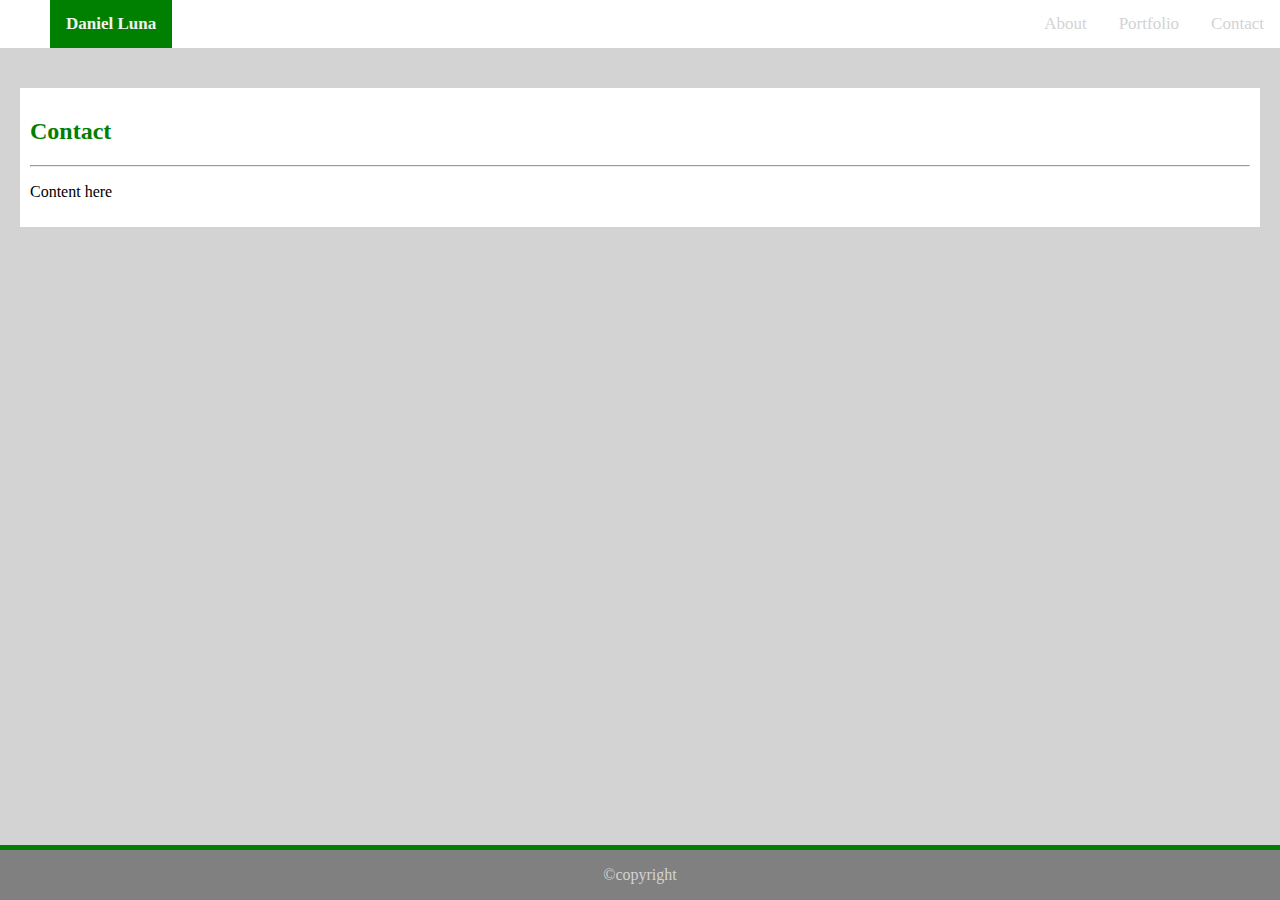
==== contact.html @ 1fc955ce "Template for pages completed, navbar/footer functnl, needs content" ====
<!DOCTYPE html>
<html lang="en">
<head>
    <link rel="stylesheet" type="text/css" href="assets/css/style.css">
    <title>About Me</title>
</head>
<body>
    <div id="navbar">
        <h1>Daniel Luna</h1>
        <a href="#">Contact</a>
        <a href="Portfolio.html">Portfolio</a>
        <a href="index.html">About</a>
    </div>
    
    <div class="content">
        <h2>Contact</h2>
        <hr>
        <p>Content here</p>
    </div>

    <div id="footer">
         <p>©copyright</p>
    </div>


    
</body>

</html>
---- assets/css/style.css ----
body    
    {
        margin: 0;
        background-color: lightgrey;
    }

#navbar
    {
        overflow:hidden;
        display:block;
        background-color:white;
    }


#navbar h1
    {
        margin: auto;
        margin-left: 50px;
        float: left;
        color: #f2f2f2;
        background-color:green;
        text-align: center;
        padding: 14px 16px;
        text-decoration: none;
        font-size: 17px;
    }

#navbar a
    {
        float: right;
        color: lightgrey;
        text-align: center;
        padding: 14px 16px;
        text-decoration: none;
        font-size: 17px;
    }

.content
    {
        margin: 40px 20px;
        padding: 10px;
        overflow:hidden;
        display:block;
        background-color: white;

    }
.content h2
    {
        color: green;
    }
img
    {
        margin: 15px;
        float: left;
        display: block;
        height: 200px;
        widows: 200px;
    }

#footer
    {
        width: 100%;
        position: absolute;
        bottom: 0px;
        border-style: solid;
        border-width: 5px 0px 0px 0px;
        border-color: green;
        background-color:grey;
        overflow:hidden;
        display:block;
    }

#footer p
    {
        color: lightgrey;
        text-align: center;
    }
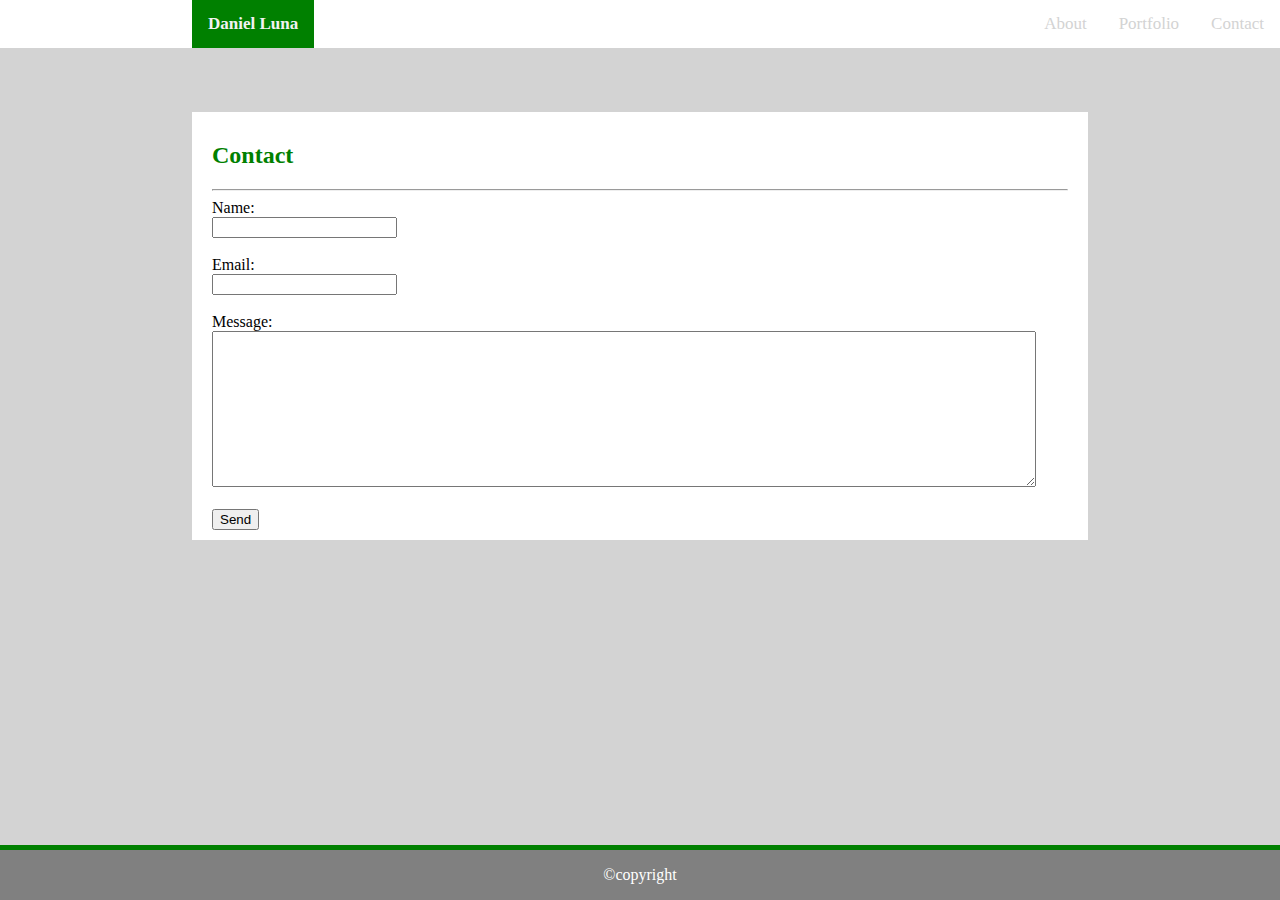
==== commit b04f1129: "Fixing the footer" ====
--- a/contact.html
+++ b/contact.html
@@ -2,7 +2,7 @@
 <html lang="en">
 <head>
     <link rel="stylesheet" type="text/css" href="assets/css/style.css">
-    <title>About Me</title>
+    <title>Contact</title>
 </head>
 <body>
     <div id="navbar">
@@ -12,10 +12,21 @@
         <a href="index.html">About</a>
     </div>
     
-    <div class="content">
+    <div id="content">
         <h2>Contact</h2>
         <hr>
-        <p>Content here</p>
+
+        <form action="mailto:123.daniel.luna@gmail.com" method="POST" enctype="text/plain">
+            Name:<br>
+                <input type="text" name="name"><br><br>
+            Email: <br>
+                <input type="text" name="Email"><br><br>
+            Message: <br>
+            <textarea name="Message" cols="100" rows="10"></textarea>
+            <br><br>
+            <input type="submit" value="Send">
+                
+        </form>
     </div>
 
     <div id="footer">
--- a/assets/css/style.css
+++ b/assets/css/style.css
@@ -15,7 +15,7 @@
 #navbar h1
     {
         margin: auto;
-        margin-left: 50px;
+        margin-left: 15%;
         float: left;
         color: #f2f2f2;
         background-color:green;
@@ -35,16 +35,16 @@
         font-size: 17px;
     }
 
-.content
+#content
     {
-        margin: 40px 20px;
-        padding: 10px;
+        margin: 5% 15%;
+        padding: 10px 20px;
         overflow:hidden;
         display:block;
         background-color: white;
 
     }
-.content h2
+#content h2
     {
         color: green;
     }
@@ -59,9 +59,10 @@
 
 #footer
     {
+        height: 50px;
         width: 100%;
-        position: absolute;
-        bottom: 0px;
+        position: fixed;
+        bottom: 0;
         border-style: solid;
         border-width: 5px 0px 0px 0px;
         border-color: green;
@@ -71,7 +72,7 @@
     }
 
 #footer p
-    {
-        color: lightgrey;
+    {   
+        color: white; 
         text-align: center;
     }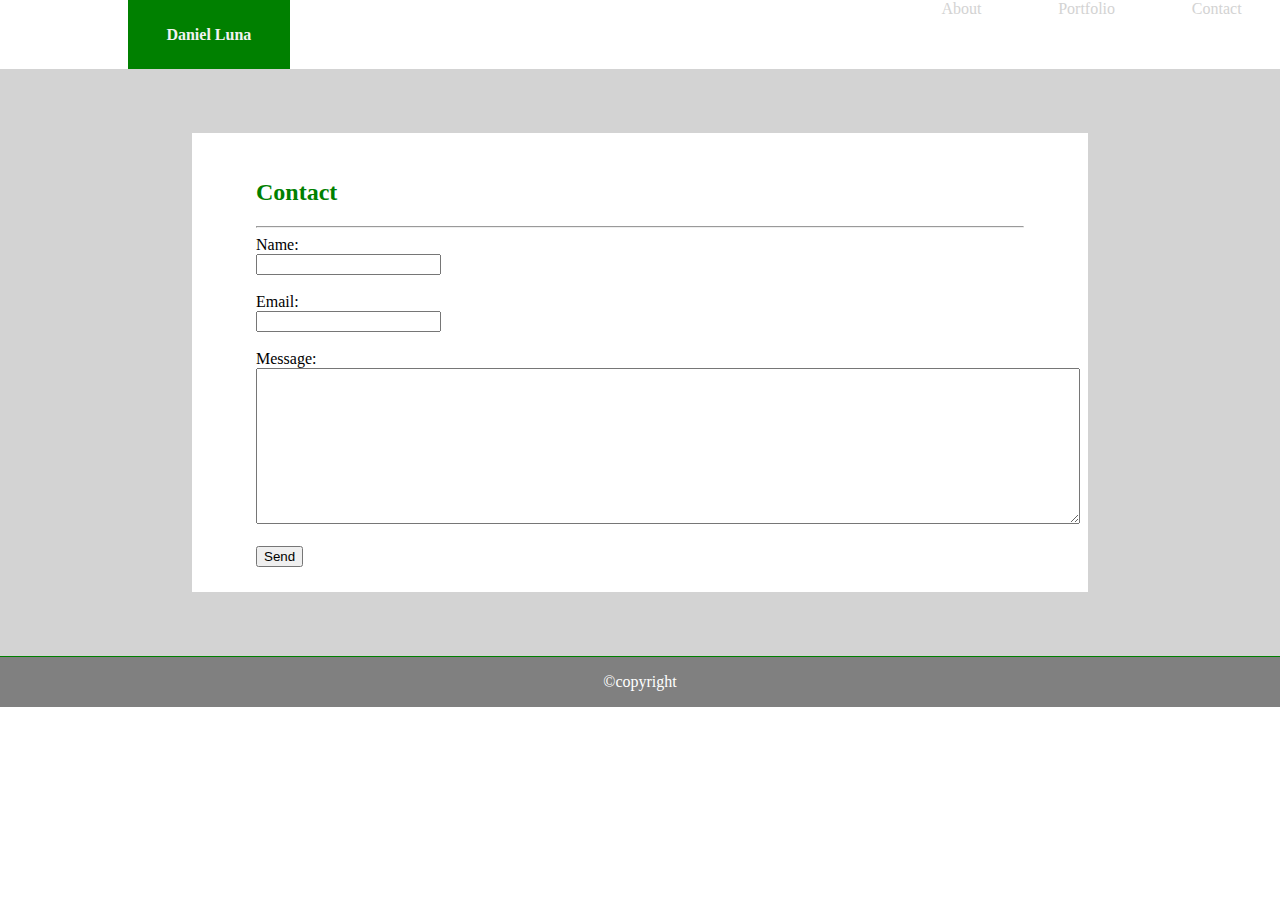
==== commit 04fa7495: "Made more mobile friendly, still needs work" ====
--- a/contact.html
+++ b/contact.html
@@ -1,40 +1,42 @@
 <!DOCTYPE html>
 <html lang="en">
-<head>
-    <link rel="stylesheet" type="text/css" href="assets/css/style.css">
-    <title>Contact</title>
-</head>
-<body>
-    <div id="navbar">
-        <h1>Daniel Luna</h1>
-        <a href="#">Contact</a>
-        <a href="Portfolio.html">Portfolio</a>
-        <a href="index.html">About</a>
-    </div>
-    
-    <div id="content">
-        <h2>Contact</h2>
-        <hr>
 
-        <form action="mailto:123.daniel.luna@gmail.com" method="POST" enctype="text/plain">
-            Name:<br>
-                <input type="text" name="name"><br><br>
-            Email: <br>
-                <input type="text" name="Email"><br><br>
-            Message: <br>
-            <textarea name="Message" cols="100" rows="10"></textarea>
-            <br><br>
-            <input type="submit" value="Send">
-                
-        </form>
-    </div>
+    <head>
+        <meta name="viewport" content="width=device-width, initial-scale=1.0">
+        <link rel="stylesheet" type="text/css" href="assets/css/style.css">
+        <title>Contact</title>
+    </head>
 
-    <div id="footer">
-         <p>©copyright</p>
-    </div>
+    <body>
+        
+        <div id="navbar">
+            <h1>Daniel Luna</h1>
+            <a href="#">Contact</a>
+            <a href="Portfolio.html">Portfolio</a>
+            <a href="index.html">About</a>
+        </div>
 
+        <div id="wraper">
+            <div id="content">
+                <h2>Contact</h2>
+                <hr>
+                <form action="mailto:123.daniel.luna@gmail.com" method="POST" enctype="text/plain">
+                    Name:<br>
+                        <input type="text" name="name"><br><br>
+                    Email: <br>
+                        <input type="text" name="Email"><br><br>
+                    Message: <br>
+                    <textarea name="Message" cols="100" rows="10"></textarea>
+                    <br><br>
+                    <input type="submit" value="Send">                    
+                </form>
+            </div>
+        </div>
 
-    
-</body>
+        <div id="footer">
+            <p>©copyright</p>
+        </div>
+        
+    </body>
 
 </html> --- a/assets/css/style.css
+++ b/assets/css/style.css
@@ -1,11 +1,16 @@
 body    
     {
-        margin: 0;
-        background-color: lightgrey;
+        margin: 0%;
+        padding: 0%;
+        height: 100%;
+        width: 100%;
+        background-color: white;
     }
 
 #navbar
-    {
+    {   
+        padding: 0%;
+        height: 10%;
         overflow:hidden;
         display:block;
         background-color:white;
@@ -14,15 +19,15 @@
 
 #navbar h1
     {
-        margin: auto;
-        margin-left: 15%;
+        width:fit-content;
+        margin: 0% 0% 0% 10%;
         float: left;
         color: #f2f2f2;
         background-color:green;
         text-align: center;
-        padding: 14px 16px;
+        padding: 2% 3%;
         text-decoration: none;
-        font-size: 17px;
+        font-size: 100%;
     }
 
 #navbar a
@@ -30,17 +35,30 @@
         float: right;
         color: lightgrey;
         text-align: center;
-        padding: 14px 16px;
+        padding: 2%px 3%px;
+        margin: 0% 3%;
         text-decoration: none;
-        font-size: 17px;
+        font-size: 100%px;
     }
+
+#wraper
+    {
+        position:relative;
+        padding: 5% 0%;
+        margin : 0%;
+        display:block;
+        height: -webkit-fill-available;
+        background-color: lightgrey;
+    }
+
+
 
 #content
     {
-        margin: 5% 15%;
-        padding: 10px 20px;
+        position: relative;
+        margin: 0% 15%;
+        padding: 2% 5%;
         overflow:hidden;
-        display:block;
         background-color: white;
 
     }
@@ -48,6 +66,7 @@
     {
         color: green;
     }
+
 img
     {
         margin: 15px;
@@ -59,12 +78,11 @@
 
 #footer
     {
-        height: 50px;
-        width: 100%;
-        position: fixed;
+        height: 10%;
+        position: relative;
         bottom: 0;
         border-style: solid;
-        border-width: 5px 0px 0px 0px;
+        border-width: 1px 0px 0px 0px;
         border-color: green;
         background-color:grey;
         overflow:hidden;
